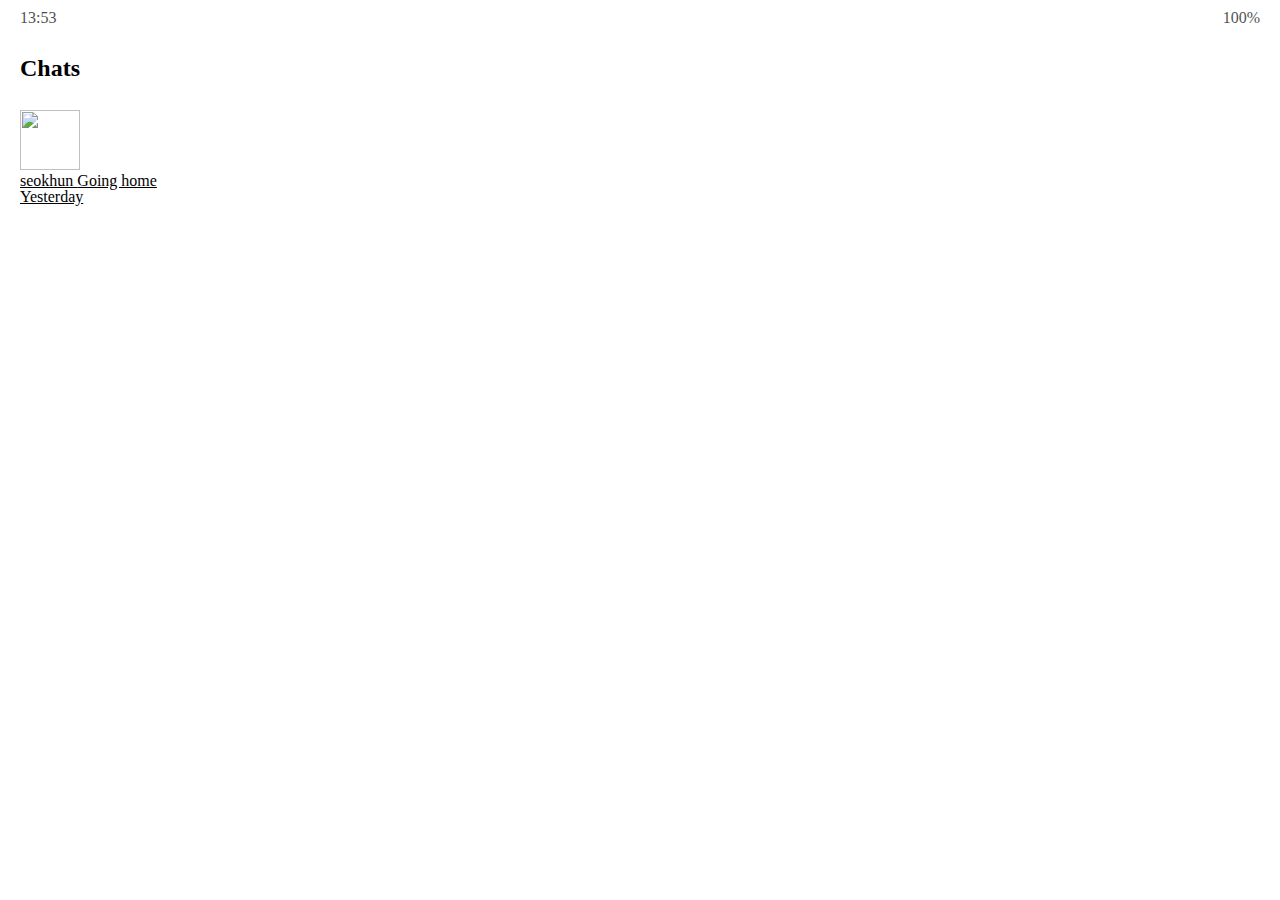
==== index.html @ a4a9a2cd "css man~" ====
<!DOCTYPE html>
<html lang="en">
  <head>
    <meta charset="UTF-8" />
    <meta name="viewport" content="width=device-width, initial-scale=1.0" />
    <meta http-equiv="X-UA-Compatible" content="ie=edge" />
    <script
      src="https://kit.fontawesome.com/a92e782329.js"
      crossorigin="anonymous"
    ></script>
    <link rel="stylesheet" href="css/styles.css" />
    <title>Chats | Kakao clone</title>
  </head>
  <body>
    <div class="status-bar">
      <div class="status-bar__column">
        <span class="status-bar__clock">13:53</span>
      </div>
      <div class="status-bar__column">
        <i class="fas fa-clock"></i>
        <i class="fas fa-volume-mute"></i>
        <i class="fas fa-wifi"></i>
        <span class="status-bar__battery-level">100%</span>
        <i class="fas fa-battery-full"></i>
      </div>
    </div>
    <header class="header">
      <div class="header__header-column">
        <h1 class="header__titled">Chats</h1>
      </div>
      <div class="header__header-column">
        <span class="header__icon">
          <i class="fas fa-search"></i>
        </span>
        <span class="header__icon">
          <i class="far fa-comment"></i>
        </span>
        <span class="header__icon">
          <i class="fas fa-cog"></i>
        </span>
      </div>
    </header>
    <main class="chats">
      <ul class="chats__list">
        <a href="chat.html">
          <li class="chats__chat chat">
            <div class="chat__column">
              <img
                class="chat__avatar g-avatar"
                src="image/avatar.jpg"
                width="60px"
                height="60px"
              />
              <div class="chat__cotent">
                <span class="chat__username">
                  seokhun
                </span>
                <span class="chat__preview">
                  Going home
                </span>
              </div>
            </div>
            <div class="chat__column">
              <span class="chat__timestamp">
                Yesterday
              </span>
            </div>
          </li>
        </a>
      </ul>
    </main>
    <nav class="nav">
      <ul class="nav__list">
        <li class="nav__list-item">
          <a href="friend.html" class="nav__list-link">
            <i class="far fa-user"></i
          ></a>
        </li>
        <li class="nav__list-item">
          <a href="index.html" class="nav__list-link">
            <i class="fas fa-comment"></i>
          </a>
        </li>
        <li class="nav__list-item">
          <a href="find.html" class="nav__list-link">
            <i class="fas fa-search"></i>
          </a>
        </li>
        <li class="nav__list-item">
          <a href="more.html" class="nav__list-link">
            <i class="fas fa-ellipsis-h"></i>
          </a>
        </li>
      </ul>
    </nav>
  </body>
</html>
---- css/styles.css ----
@import url("https://fonts.googleapis.com/css2?family=Open+Sans:wght@400;600&display=swap");
@import "reset.css";
@import "status-bar.css";
@import "header.css";

body {
  background-color: white;
  padding: 10px 20px;
  color: #020202;
  font-family: "Open Sans" -apple-system, BlinkMacSystemFont, "Segoe UI", Roboto,
    Oxygen, Ubuntu, Cantarell, "Open Sans", "Helvetica Neue", sans-serif;
}

a {
  color: inherit;
}
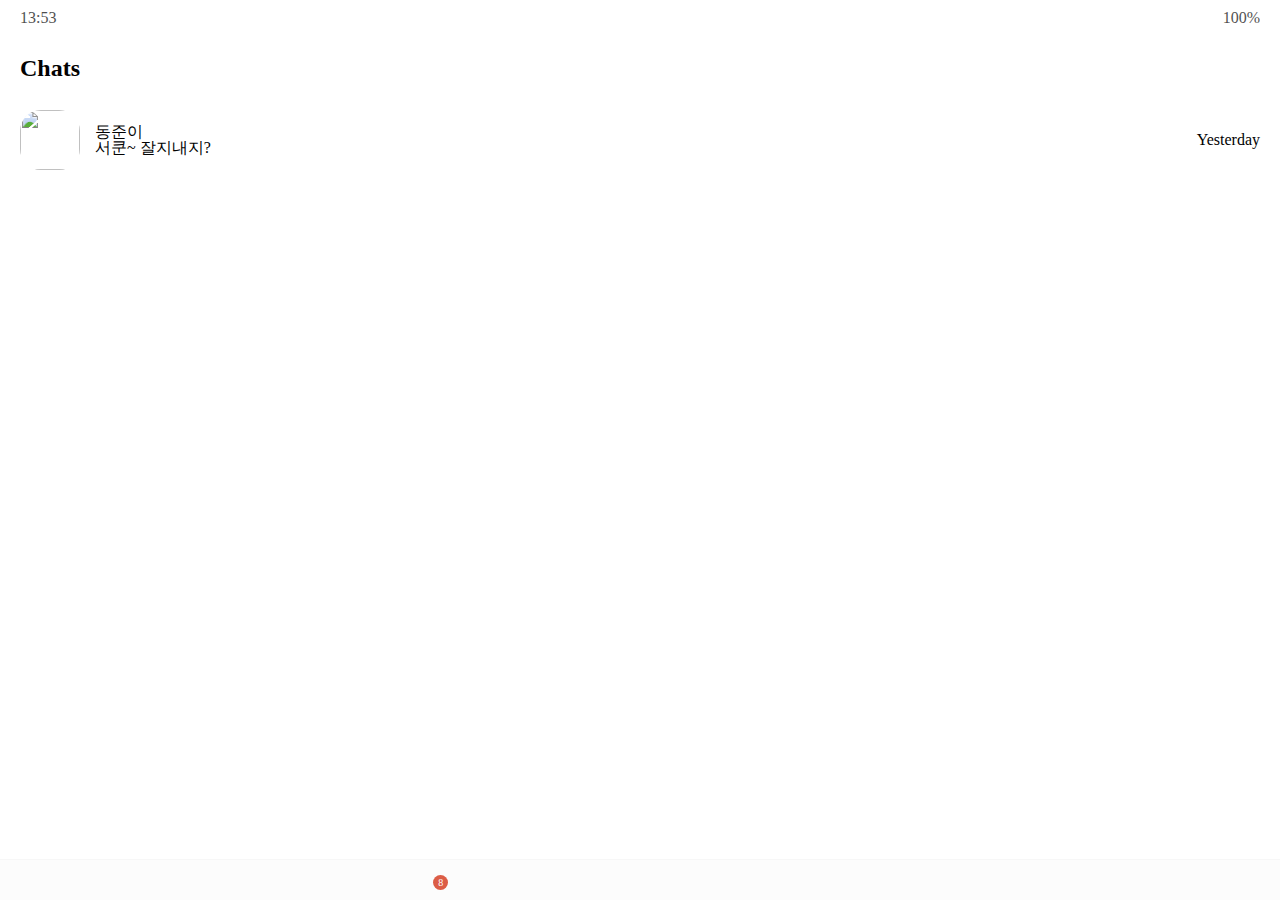
==== commit 815aa48c: "dd" ====
--- a/index.html
+++ b/index.html
@@ -43,29 +43,26 @@
     <main class="chats">
       <ul class="chats__list">
         <a href="chat.html">
-          <li class="chats__chat chat">
-            <div class="chat__column">
-              <img
-                class="chat__avatar g-avatar"
-                src="image/avatar.jpg"
-                width="60px"
-                height="60px"
-              />
-              <div class="chat__cotent">
-                <span class="chat__username">
-                  seokhun
+          <div class="friend__friend friend friend--lg">
+            <div class="friend__column">
+              <img src="image/dongjun.jpg" class="m-avatar friend__avatar" />
+              <div class="friend__content">
+                <span class="friend__name">
+                  동준이
                 </span>
-                <span class="chat__preview">
-                  Going home
+                <span class="friend__bottom-text">
+                  서쿤~ 잘지내지?
                 </span>
               </div>
             </div>
-            <div class="chat__column">
-              <span class="chat__timestamp">
-                Yesterday
-              </span>
+            <div class="friend__column">
+              <div class="friend__now-listening">
+                <span class="chat__timestamp">
+                  Yesterday
+                </span>
+              </div>
             </div>
-          </li>
+          </div>
         </a>
       </ul>
     </main>
@@ -78,6 +75,9 @@
         </li>
         <li class="nav__list-item">
           <a href="index.html" class="nav__list-link">
+            <div class="nav__badge">
+              8
+            </div>
             <i class="fas fa-comment"></i>
           </a>
         </li>
--- a/css/styles.css
+++ b/css/styles.css
@@ -2,6 +2,12 @@
 @import "reset.css";
 @import "status-bar.css";
 @import "header.css";
+@import "nav-bar.css";
+@import "friend.css";
+
+* {
+  box-sizing: border-box;
+}
 
 body {
   background-color: white;
@@ -13,4 +19,5 @@
 
 a {
   color: inherit;
+  text-decoration: none;
 }
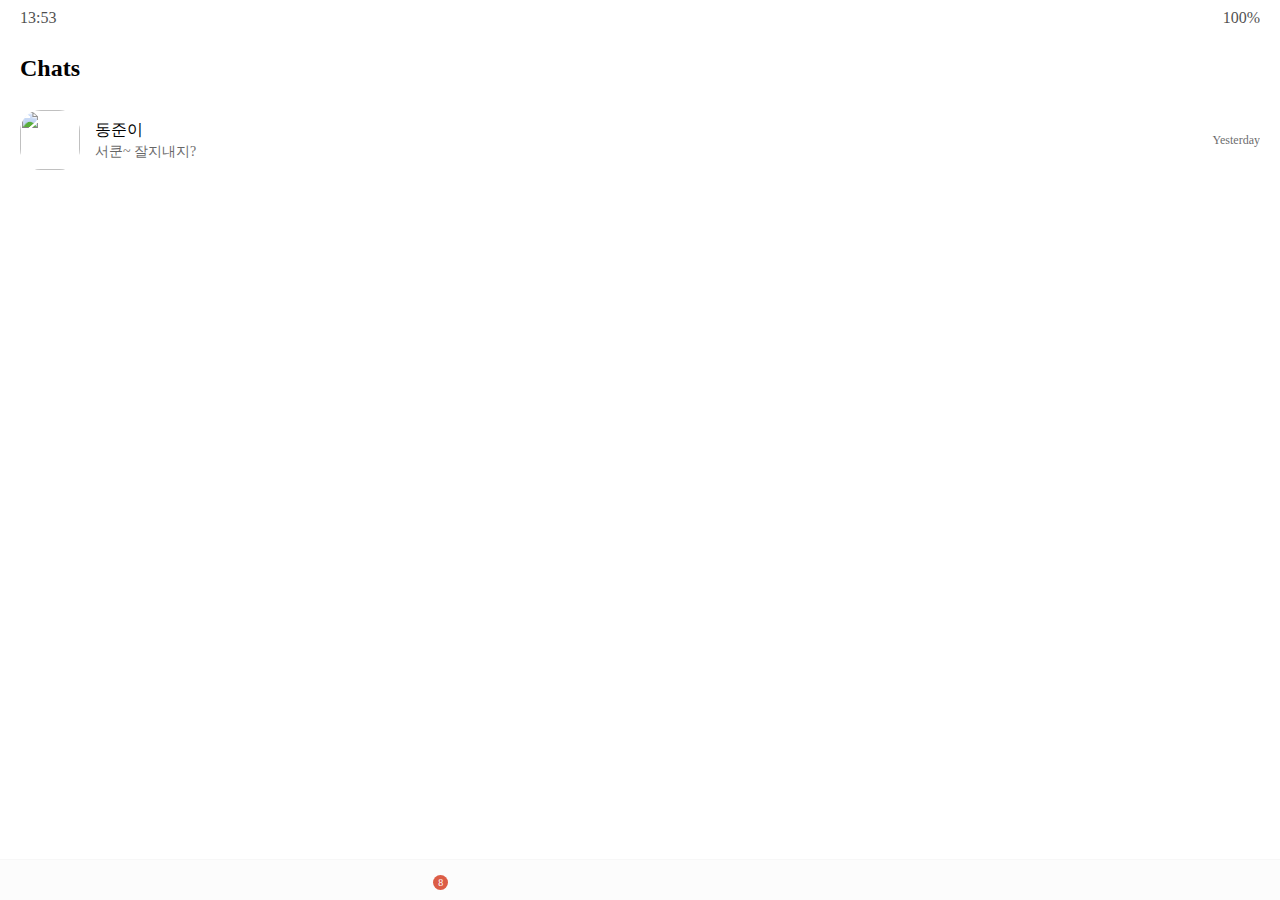
==== commit 1f236f30: "animation-error" ====
--- a/index.html
+++ b/index.html
@@ -56,11 +56,11 @@
               </div>
             </div>
             <div class="friend__column">
-              <div class="friend__now-listening">
-                <span class="chat__timestamp">
-                  Yesterday
-                </span>
-              </div>
+              <!-- <div class="friend__now-listening"> -->
+              <span class="chat__timestamp">
+                Yesterday
+              </span>
+              <!-- </div> -->
             </div>
           </div>
         </a>
--- a/css/styles.css
+++ b/css/styles.css
@@ -4,6 +4,11 @@
 @import "header.css";
 @import "nav-bar.css";
 @import "friend.css";
+@import "friends.css";
+@import "find.css";
+@import "more.css";
+@import "settings.css";
+@import "chat.css";
 
 * {
   box-sizing: border-box;
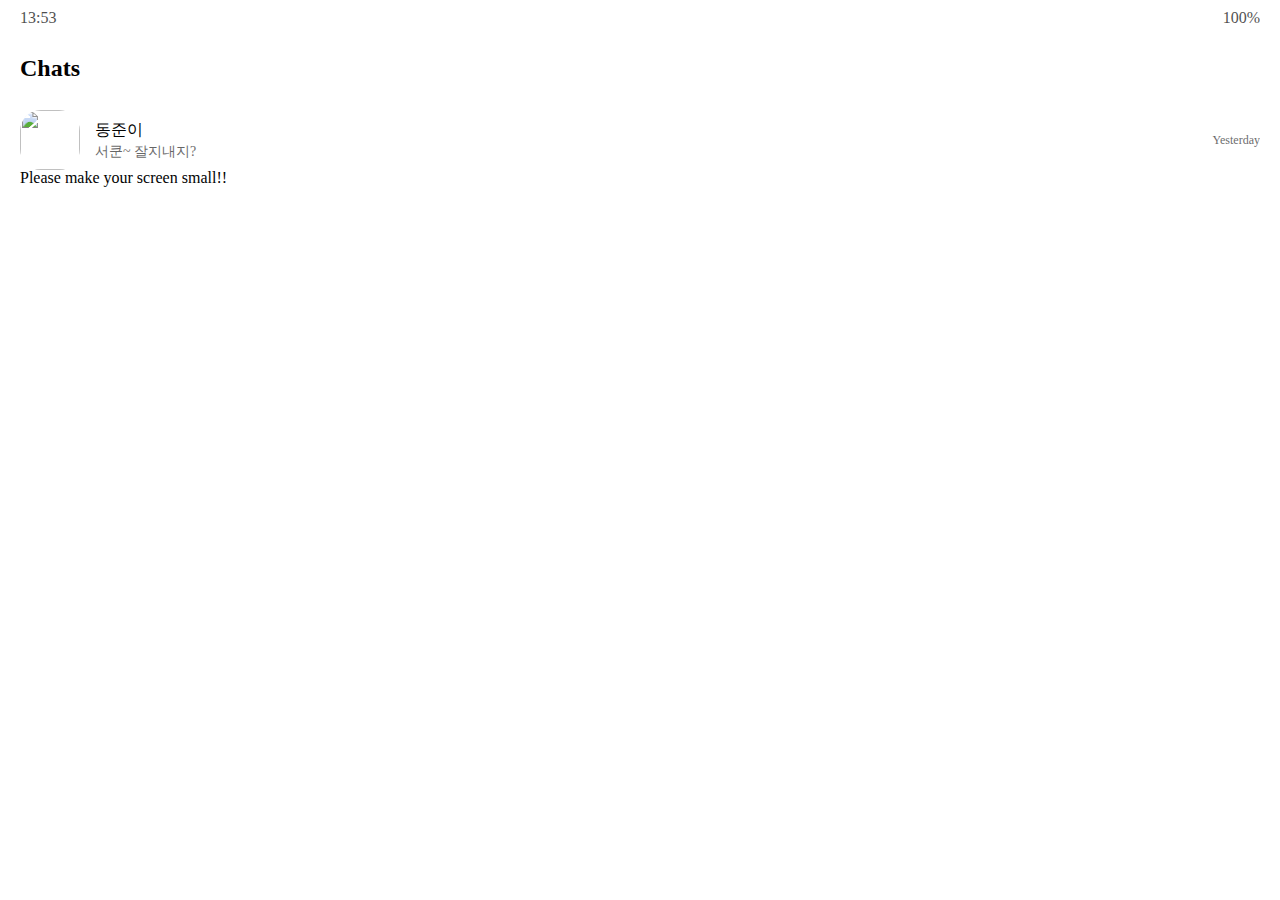
==== commit da850c63: "yess" ====
--- a/index.html
+++ b/index.html
@@ -93,5 +93,10 @@
         </li>
       </ul>
     </nav>
+    <div class="bigScreen">
+      <span class="bigScreen__text">
+        Please make your screen small!!
+      </span>
+    </div>
   </body>
 </html>
--- a/css/styles.css
+++ b/css/styles.css
@@ -26,3 +26,18 @@
   color: inherit;
   text-decoration: none;
 }
+
+@keyframes fadeIn {
+  from {
+    opacity: 0;
+    transform: translateY(40px);
+  }
+  to {
+    opacity: 1;
+    transform: none;
+  }
+}
+
+main {
+  animation: fadeIn 0.5s ease-in-out forwards;
+}
